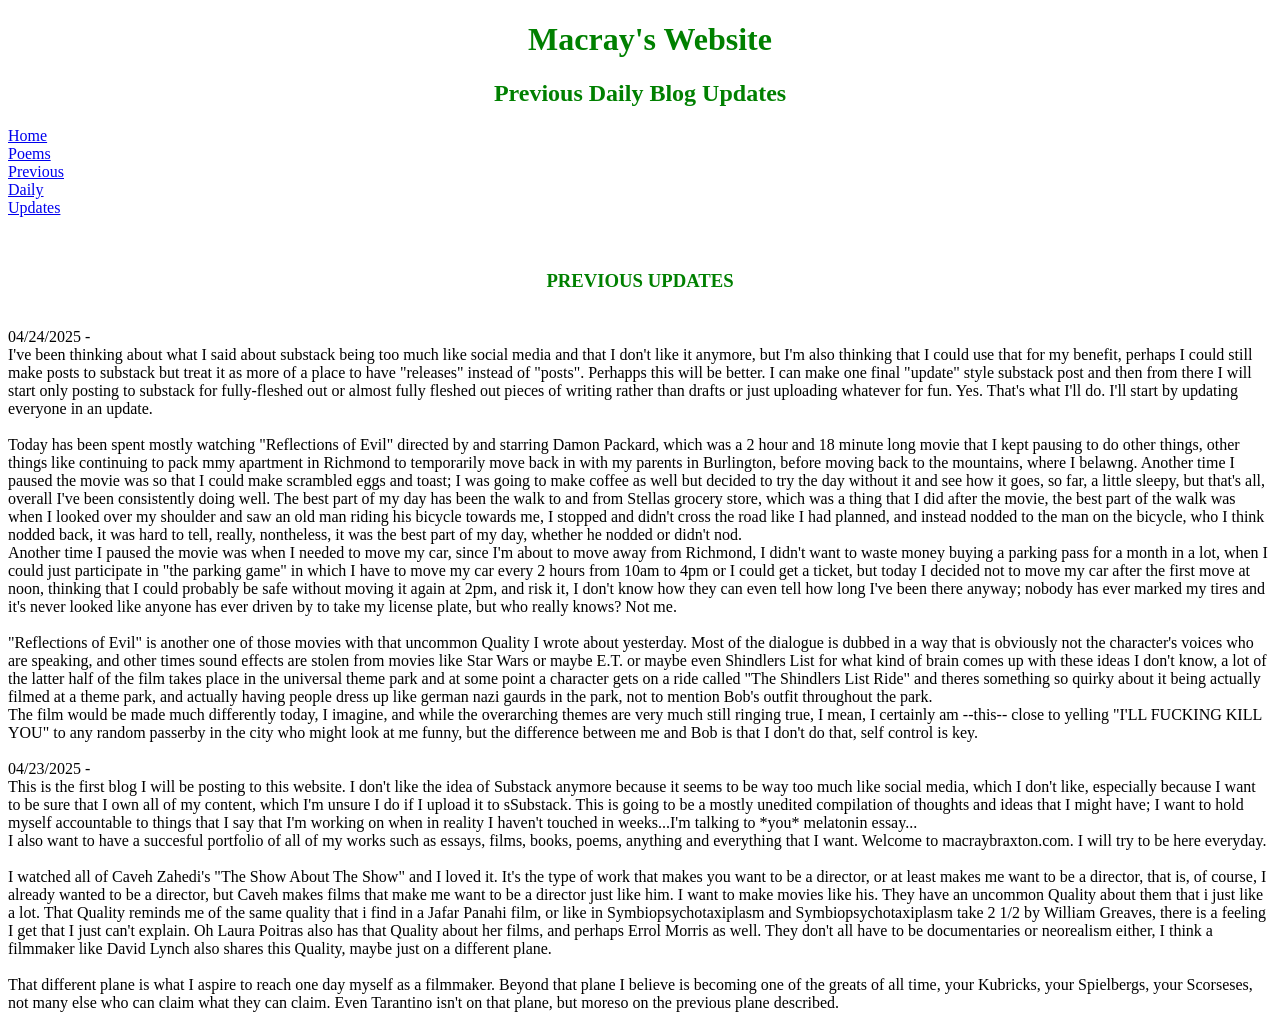
==== blog.html @ a380bfc1 "Add files via upload" ====
<!DOCTYPE html>
<html>
    <head>
        <link rel="stylesheet" href="mystyle.css">
        <h1 style="text-align: center; color: green;">Macray's Website</h1>
        <h2 style="text-align: center; color: green;">Previous Daily Blog Updates</h2>
    </head>

    <body>
        <ul>
      <li><a href="./index.html">Home</a>
      <li><a href="./poem_page.html">Poems</a>
      <li><a href="./blog.html">Previous Daily Updates</a>
        </ul>
    <p>
    	<br><H3 style="text-align: center; color: green;">PREVIOUS UPDATES</H3>
        <br> 04/24/2025 -
        <br> I've been thinking about what I said about substack being too much like social media and that I don't like it anymore, but I'm also thinking that I could use that for my benefit, perhaps I could still make posts to substack but treat it as more of a place to have "releases" instead of "posts". Perhapps this will be better. I can make one final "update" style substack post and then from there I will start only posting to substack for fully-fleshed out or almost fully fleshed out pieces of writing rather than drafts or just uploading whatever for fun. Yes. That's what I'll do. I'll start by updating everyone in an update.
        <br> 
        <br> Today has been spent mostly watching "Reflections of Evil" directed by and starring Damon Packard, which was a 2 hour and 18 minute long movie that I kept pausing to do other things, other things like continuing to pack mmy apartment in Richmond to temporarily move back in with my parents in Burlington, before moving back to the mountains, where I belawng. Another time I paused the movie was so that I could make scrambled eggs and toast; I was going to make coffee as well but decided to try the day without it and see how it goes, so far, a little sleepy, but that's all, overall I've been consistently doing well. The best part of my day has been the walk to and from Stellas grocery store, which was a thing that I did after the movie, the best part of the walk was when I looked over my shoulder and saw an old man riding his bicycle towards me, I stopped and didn't cross the road like I had planned, and instead nodded to the man on the bicycle, who I think nodded back, it was hard to tell, really, nontheless, it was the best part of my day, whether he nodded or didn't nod.
        <br> Another time I paused the movie was when I needed to move my car, since I'm about to move away from Richmond, I didn't want to waste money buying a parking pass for a month in a lot, when I could just participate in "the parking game" in which I have to move my car every 2 hours from 10am to 4pm or I could get a ticket, but today I decided not to move my car after the first move at noon, thinking that I could probably be safe without moving it again at 2pm, and risk it, I don't know how they can even tell how long I've been there anyway; nobody has ever marked my tires and it's never looked like anyone has ever driven by to take my license plate, but who really knows? Not me. 
        <br> 
        <br> "Reflections of Evil" is another one of those movies with that uncommon Quality I wrote about yesterday. Most of the dialogue is dubbed in a way that is obviously not the character's voices who are speaking, and other times sound effects are stolen from movies like Star Wars or maybe E.T. or maybe even Shindlers List for what kind of brain comes up with these ideas I don't know, a lot of the latter half of the film takes place in the universal theme park and at some point a character gets on a ride called "The Shindlers List Ride" and theres something so quirky about it being actually filmed at a theme park, and actually having people dress up like german nazi gaurds in the park, not to mention Bob's outfit throughout the park. 
        <br> The film would be made much differently today, I imagine, and while the overarching themes are very much still ringing true, I mean, I certainly am --this-- close to yelling "I'LL FUCKING KILL YOU" to any random passerby in the city who might look at me funny, but the difference between me and Bob is that I don't do that, self control is key. 
        <br> 
        <br> 04/23/2025 -
        <br> This is the first blog I will be posting to this website. I don't like the idea of Substack anymore because it seems to be way too much like social media, which I don't like, especially because I want to be sure that I own all of my content, which I'm unsure I do if I upload it to sSubstack. This is going to be a mostly unedited compilation of thoughts and ideas that I might have; I want to hold myself accountable to things that I say that I'm working on when in reality I haven't touched in weeks...I'm talking to *you* melatonin essay... 
        <br> I also want to have a succesful portfolio of all of my works such as essays, films, books, poems, anything and everything that I want. Welcome  to macraybraxton.com. I will try to be here everyday.
        <br> 
        <br> I watched all of Caveh Zahedi's "The Show About The Show" and I loved it. It's the type of work that makes you want to be a director, or at least makes me want to be a director, that is, of course, I already wanted to be a director, but Caveh makes films that make me want to be a director just like him. I want to make movies like his. They have an uncommon Quality about them that i just like a lot. That Quality reminds me of the same quality that i find in a Jafar Panahi film, or like in Symbiopsychotaxiplasm and Symbiopsychotaxiplasm take 2 1/2 by William Greaves, there is a feeling I get that I just can't explain. Oh Laura Poitras also has that Quality about her films, and perhaps Errol Morris as well. They don't all have to be documentaries or neorealism either, I think a filmmaker like David Lynch also shares this Quality, maybe just on a different plane. 
        <br> 
        <br> That different plane is what I aspire to reach one day myself as a filmmaker. Beyond that plane I believe is becoming one of the greats of all time, your Kubricks, your Spielbergs, your Scorseses, not many else who can claim what they can claim. Even Tarantino isn't on that plane, but moreso on the previous plane described.  
              
        <br> 

    </p>
</body>

</html>
---- mystyle.css ----
body {
background-color: white;
}

h1 {
  color: green;
  margin-left: 20px;
}

ul {
  list-style-type: none;
  margin: 0;
  padding: 0;
  width: 60px;
}

li a {
  display: block;
}
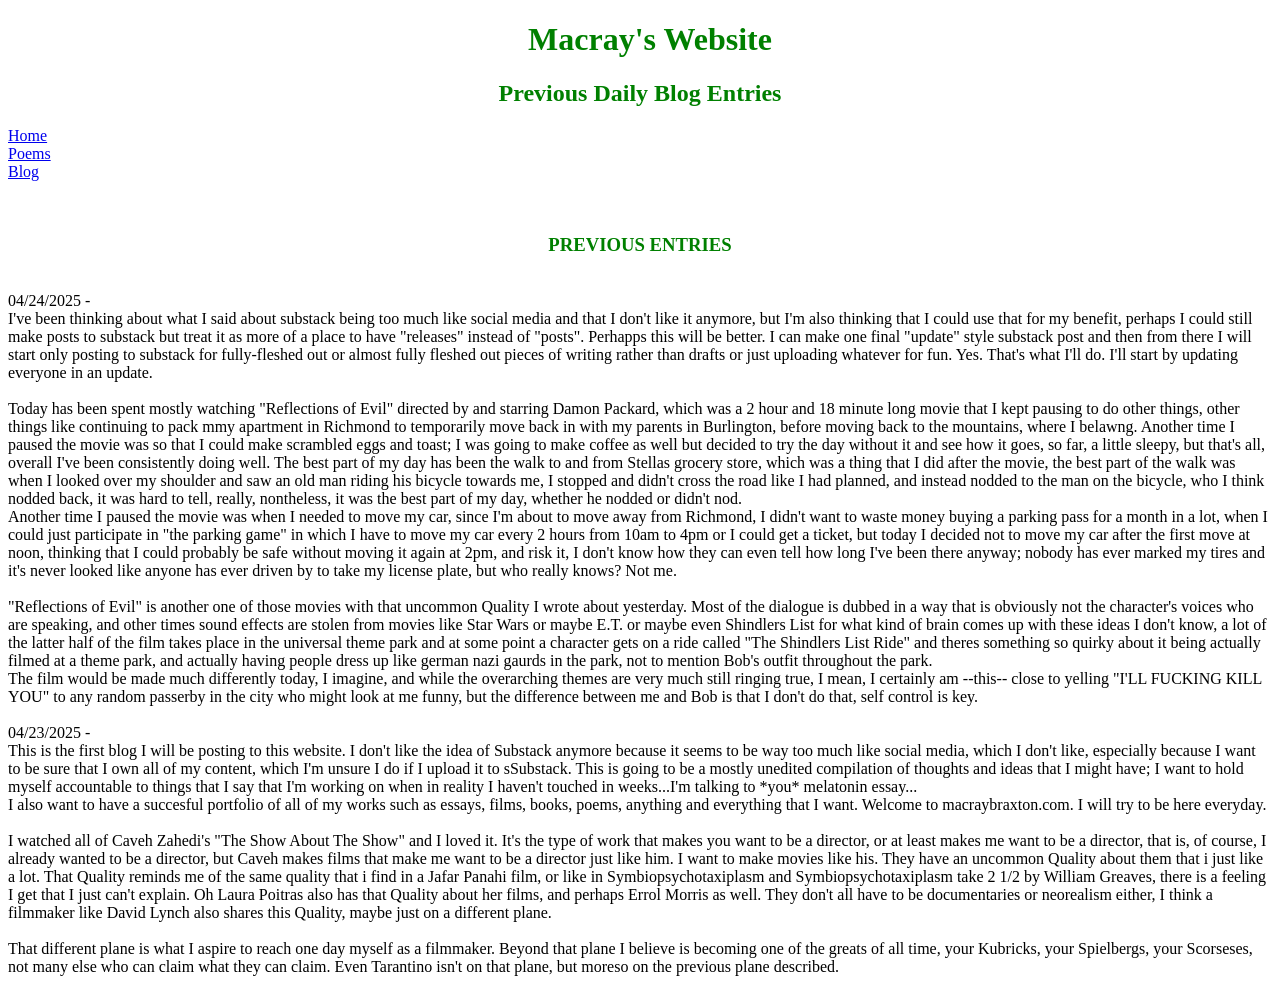
==== commit b71b909b: "Update blog.html Changed previous daily updates to blog" ====
--- a/blog.html
+++ b/blog.html
@@ -3,17 +3,17 @@
     <head>
         <link rel="stylesheet" href="mystyle.css">
         <h1 style="text-align: center; color: green;">Macray's Website</h1>
-        <h2 style="text-align: center; color: green;">Previous Daily Blog Updates</h2>
+        <h2 style="text-align: center; color: green;">Previous Daily Blog Entries</h2>
     </head>
 
     <body>
         <ul>
       <li><a href="./index.html">Home</a>
       <li><a href="./poem_page.html">Poems</a>
-      <li><a href="./blog.html">Previous Daily Updates</a>
+      <li><a href="./blog.html">Blog</a>
         </ul>
     <p>
-    	<br><H3 style="text-align: center; color: green;">PREVIOUS UPDATES</H3>
+    	<br><H3 style="text-align: center; color: green;">PREVIOUS ENTRIES</H3>
         <br> 04/24/2025 -
         <br> I've been thinking about what I said about substack being too much like social media and that I don't like it anymore, but I'm also thinking that I could use that for my benefit, perhaps I could still make posts to substack but treat it as more of a place to have "releases" instead of "posts". Perhapps this will be better. I can make one final "update" style substack post and then from there I will start only posting to substack for fully-fleshed out or almost fully fleshed out pieces of writing rather than drafts or just uploading whatever for fun. Yes. That's what I'll do. I'll start by updating everyone in an update.
         <br> 
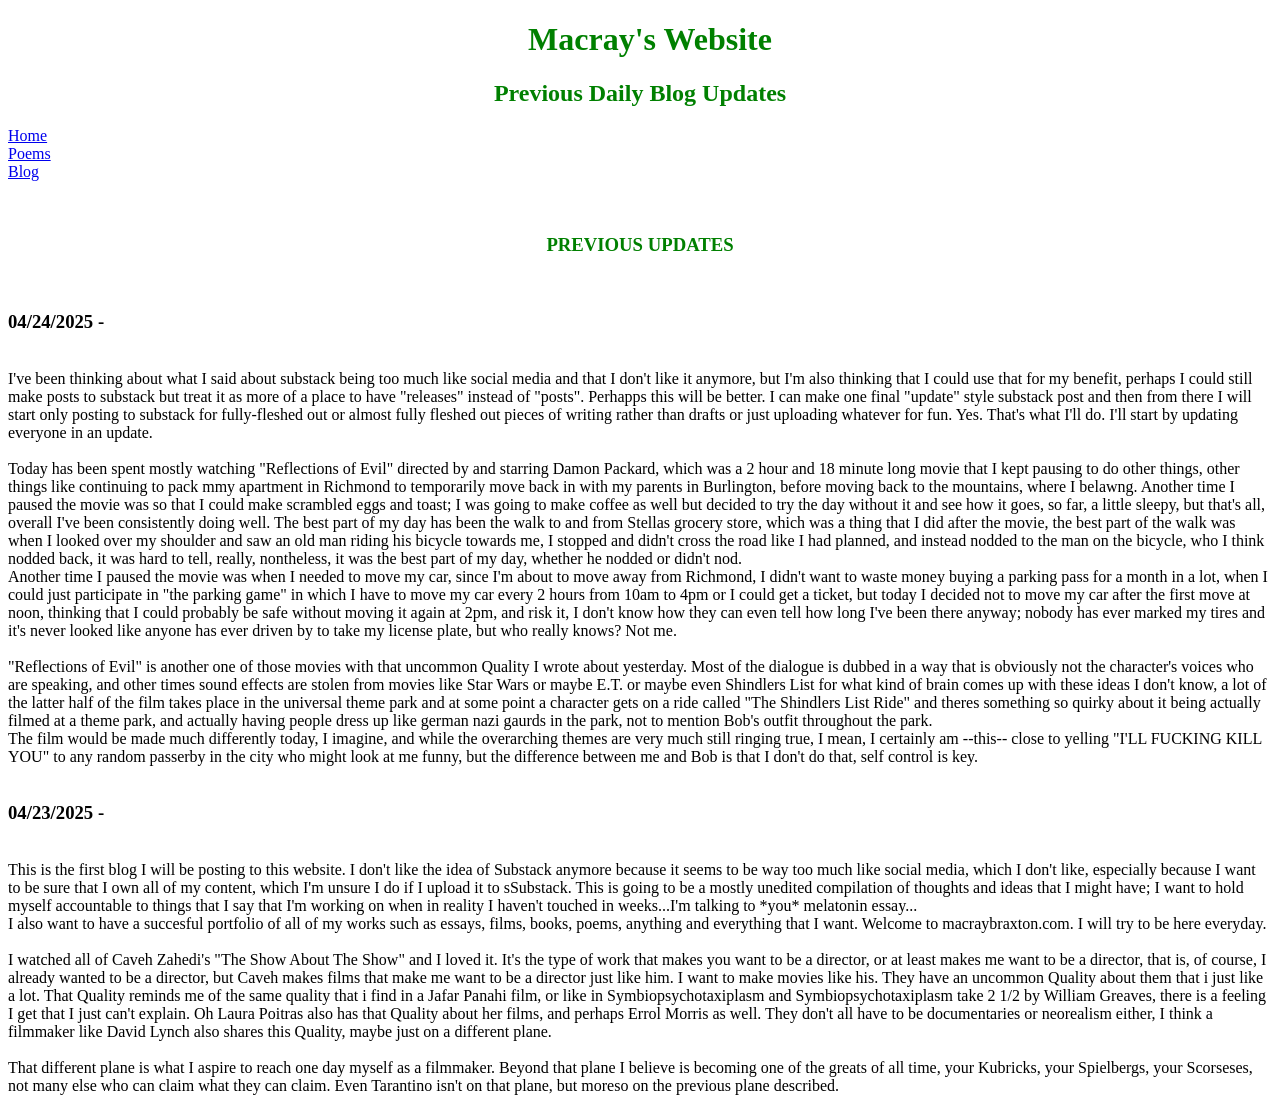
==== commit 5f08c1e8: "Add files via upload" ====
--- a/blog.html
+++ b/blog.html
@@ -3,7 +3,7 @@
     <head>
         <link rel="stylesheet" href="mystyle.css">
         <h1 style="text-align: center; color: green;">Macray's Website</h1>
-        <h2 style="text-align: center; color: green;">Previous Daily Blog Entries</h2>
+        <h2 style="text-align: center; color: green;">Previous Daily Blog Updates</h2>
     </head>
 
     <body>
@@ -13,8 +13,8 @@
       <li><a href="./blog.html">Blog</a>
         </ul>
     <p>
-    	<br><H3 style="text-align: center; color: green;">PREVIOUS ENTRIES</H3>
-        <br> 04/24/2025 -
+    	<br><H3 style="text-align: center; color: green;">PREVIOUS UPDATES</H3>
+        <br> <h3>04/24/2025 -</h3>
         <br> I've been thinking about what I said about substack being too much like social media and that I don't like it anymore, but I'm also thinking that I could use that for my benefit, perhaps I could still make posts to substack but treat it as more of a place to have "releases" instead of "posts". Perhapps this will be better. I can make one final "update" style substack post and then from there I will start only posting to substack for fully-fleshed out or almost fully fleshed out pieces of writing rather than drafts or just uploading whatever for fun. Yes. That's what I'll do. I'll start by updating everyone in an update.
         <br> 
         <br> Today has been spent mostly watching "Reflections of Evil" directed by and starring Damon Packard, which was a 2 hour and 18 minute long movie that I kept pausing to do other things, other things like continuing to pack mmy apartment in Richmond to temporarily move back in with my parents in Burlington, before moving back to the mountains, where I belawng. Another time I paused the movie was so that I could make scrambled eggs and toast; I was going to make coffee as well but decided to try the day without it and see how it goes, so far, a little sleepy, but that's all, overall I've been consistently doing well. The best part of my day has been the walk to and from Stellas grocery store, which was a thing that I did after the movie, the best part of the walk was when I looked over my shoulder and saw an old man riding his bicycle towards me, I stopped and didn't cross the road like I had planned, and instead nodded to the man on the bicycle, who I think nodded back, it was hard to tell, really, nontheless, it was the best part of my day, whether he nodded or didn't nod.
@@ -23,7 +23,7 @@
         <br> "Reflections of Evil" is another one of those movies with that uncommon Quality I wrote about yesterday. Most of the dialogue is dubbed in a way that is obviously not the character's voices who are speaking, and other times sound effects are stolen from movies like Star Wars or maybe E.T. or maybe even Shindlers List for what kind of brain comes up with these ideas I don't know, a lot of the latter half of the film takes place in the universal theme park and at some point a character gets on a ride called "The Shindlers List Ride" and theres something so quirky about it being actually filmed at a theme park, and actually having people dress up like german nazi gaurds in the park, not to mention Bob's outfit throughout the park. 
         <br> The film would be made much differently today, I imagine, and while the overarching themes are very much still ringing true, I mean, I certainly am --this-- close to yelling "I'LL FUCKING KILL YOU" to any random passerby in the city who might look at me funny, but the difference between me and Bob is that I don't do that, self control is key. 
         <br> 
-        <br> 04/23/2025 -
+        <br> <h3>04/23/2025 -</h3>
         <br> This is the first blog I will be posting to this website. I don't like the idea of Substack anymore because it seems to be way too much like social media, which I don't like, especially because I want to be sure that I own all of my content, which I'm unsure I do if I upload it to sSubstack. This is going to be a mostly unedited compilation of thoughts and ideas that I might have; I want to hold myself accountable to things that I say that I'm working on when in reality I haven't touched in weeks...I'm talking to *you* melatonin essay... 
         <br> I also want to have a succesful portfolio of all of my works such as essays, films, books, poems, anything and everything that I want. Welcome  to macraybraxton.com. I will try to be here everyday.
         <br> 
--- a/mystyle.css
+++ b/mystyle.css
@@ -1,5 +1,5 @@
 body {
-background-color: white;
+  background-color: white;
 }
 
 h1 {
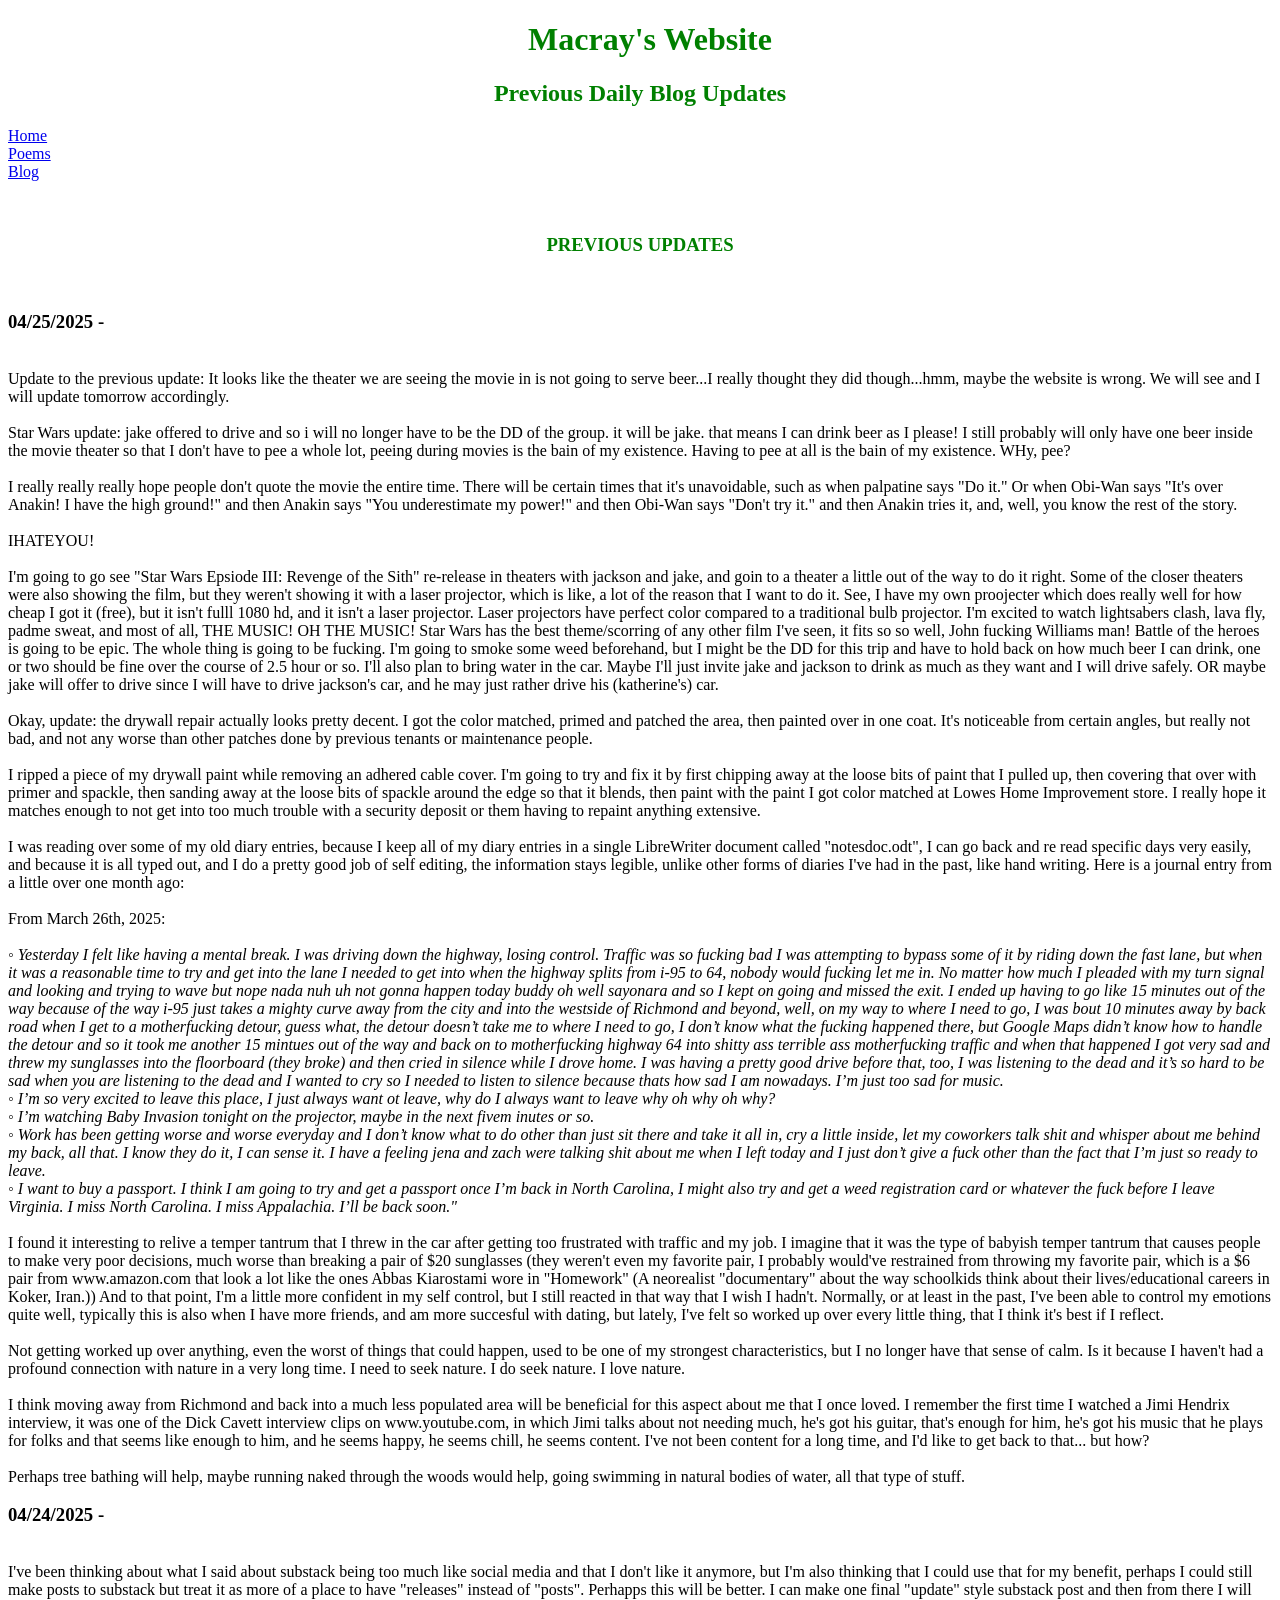
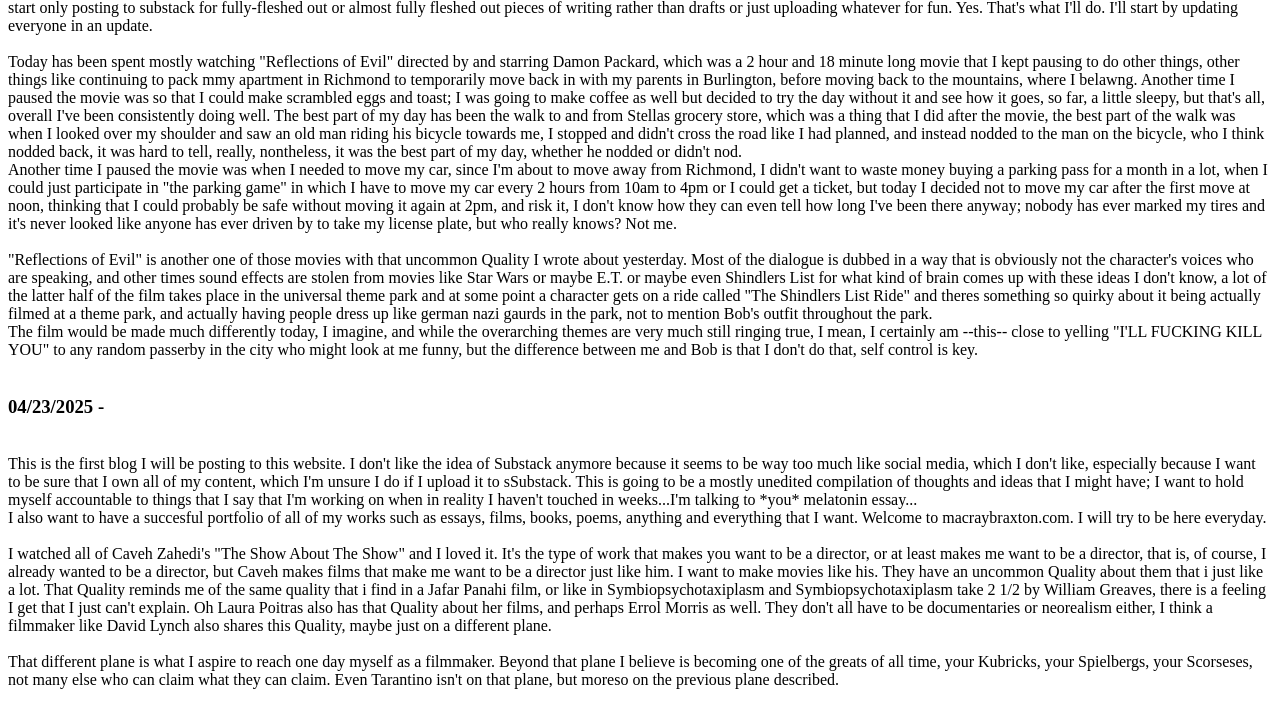
==== commit a0942a23: "Add files via upload" ====
--- a/blog.html
+++ b/blog.html
@@ -14,6 +14,38 @@
         </ul>
     <p>
     	<br><H3 style="text-align: center; color: green;">PREVIOUS UPDATES</H3>
+        <br> <h3>04/25/2025 -</h3>
+        <br> Update to the previous update: It looks like the theater we are seeing the movie in is not going to serve beer...I really thought they did though...hmm, maybe the website is wrong. We will see and I will update tomorrow accordingly.
+        <br> 
+        <br> Star Wars update: jake offered to drive and so i will no longer have to be the DD of the group. it will be jake. that means I can drink beer as I please! I still probably will only have one beer inside the movie theater so that I don't have to pee a whole lot, peeing during movies is the bain of my existence. Having to pee at all is the bain of my existence. WHy, pee?
+        <br> 
+        <br> I really really really hope people don't quote the movie the entire time. There will be certain times that it's unavoidable, such as when palpatine says "Do it." Or when Obi-Wan says "It's over Anakin! I have the high ground!" and then Anakin says "You underestimate my power!" and then Obi-Wan says "Don't try it." and then Anakin tries it, and, well, you know the rest of the story. 
+        <br> 
+        <br> IHATEYOU!
+        <br> 
+        <br> I'm going to go see "Star Wars Epsiode III: Revenge of the Sith" re-release in theaters with jackson and jake, and goin to a theater a little out of the way to do it right. Some of the closer theaters were also showing the film, but they weren't showing it with a laser projector, which is like, a lot of the reason that I want to do it. See, I have my own proojecter which does really well for how cheap I got it (free), but it isn't fulll 1080 hd, and it isn't a laser projector. Laser projectors have perfect color compared to a traditional bulb projector. I'm excited to watch lightsabers clash, lava fly, padme sweat, and most of all, THE MUSIC! OH THE MUSIC! Star Wars has the best theme/scorring of any other film I've seen, it fits so so well, John fucking Williams man! Battle of the heroes is going to be epic. The whole thing is going to be fucking. I'm going to smoke some weed beforehand, but I might be the DD for this trip and have to hold back on how much beer I can drink, one or two should be fine over the course of 2.5 hour or so. I'll also plan to bring water in the car. Maybe I'll just invite jake and jackson to drink as much as they want and I will drive safely. OR maybe jake will offer to drive since I will have to drive jackson's car, and he may just rather drive his (katherine's) car. 
+        <br> 
+        <br> Okay, update: the drywall repair actually looks pretty decent. I got the color matched, primed and patched the area, then painted over in one coat. It's noticeable from certain angles, but really not bad, and not any worse than other patches done by previous tenants or maintenance people. 
+        <br>
+        <br> I ripped a piece of my drywall paint while removing an adhered cable cover. I'm going to try and fix it by first chipping away at the loose bits of paint that I pulled up, then covering that over with primer and spackle, then sanding away at the loose bits of spackle around the edge so that it blends, then paint with the paint I got color matched at Lowes Home Improvement store. I really hope it matches enough to not get into too much trouble with a security deposit or them having to repaint anything extensive. 
+        <br>
+        <br> I was reading over some of my old diary entries, because I keep all of my diary entries in a single LibreWriter document called "notesdoc.odt", I can go back and re read specific days very easily, and because it is all typed out, and I do a pretty good job of self editing, the information stays legible, unlike other forms of diaries I've had in the past, like hand writing. Here is a journal entry from a little over one month ago:
+        <br>
+        <br> From March 26th, 2025:
+        <br>
+        <br><i>◦ Yesterday I felt like having a mental break. I was driving down the highway, losing control. Traffic was so fucking bad I was attempting to bypass some of it by riding down the fast lane, but when it was a reasonable time to try and get into the lane I needed to get into when the highway splits from i-95 to 64, nobody would fucking let me in. No matter how much I pleaded with my  turn signal and looking and trying to wave but nope nada nuh uh not gonna happen today buddy oh well sayonara and so I kept on going and missed the exit. I ended up having to go like 15 minutes out of the way because of the way i-95 just takes a mighty curve away from the city and into the westside of Richmond and beyond, well, on my way to where I need to go, I was bout 10 minutes away by back road when I get to a motherfucking detour, guess what, the detour doesn’t take me to where I need to go, I don’t know what the fucking happened there, but Google Maps didn’t know how to handle the detour and so it took me another 15 mintues out of the way and back on to motherfucking highway 64 into shitty ass terrible ass motherfucking traffic and when that happened I got very sad and threw my sunglasses into the floorboard (they broke) and then cried in silence while I drove home. I was having a pretty good drive before that, too, I was listening to the dead and it’s so hard to be sad when you are listening to the dead and I wanted  to cry so I needed to listen to silence because thats how sad I am nowadays. I’m just too sad for music. 
+        <br>◦ I’m so very excited to leave this place, I just always want ot leave, why do I always want to leave why oh why oh why?
+        <br>◦ I’m watching Baby Invasion tonight on the projector, maybe in the next fivem inutes or so.
+        <br>◦ Work has been getting worse and worse everyday and I don’t know what to do other than just sit there and take it all in, cry a little inside, let my coworkers talk shit and whisper about me behind my back, all that. I know they do it, I can sense it. I have a feeling jena and zach were talking shit about me when I left today and I just don’t give a fuck other than the fact that I’m just so ready to leave. 
+        <br>◦ I want to buy a passport. I think I am going to try and get a passport once I’m back in North Carolina, I might also try and get a weed registration card or whatever the fuck before I leave Virginia. I miss North Carolina. I miss Appalachia. I’ll be back soon." </i>
+        <br> 
+        <br> I found it interesting to relive a temper tantrum that I threw in the car after getting too frustrated with traffic and my job. I imagine that it was the type of babyish temper tantrum that causes people to make very poor decisions, much worse than breaking a pair of $20 sunglasses (they weren't even my favorite pair, I probably would've restrained from throwing my favorite pair, which is a $6 pair from www.amazon.com that look a lot like the ones Abbas Kiarostami wore in "Homework" (A neorealist "documentary" about the way schoolkids think about their lives/educational careers in Koker, Iran.)) And to that point, I'm a little more confident in my self control, but I still reacted in that way that I wish I hadn't. Normally, or at least in the past, I've been able to control my emotions quite well, typically this is also when I have more friends, and am more succesful with dating, but lately, I've felt so worked up over every little thing, that I think it's best if I reflect.
+        <br>
+        <br> Not getting worked up over anything, even the worst of things that could happen, used to be one of my strongest characteristics, but I no longer have that sense of calm. Is it because I haven't had a profound connection with nature in a very long time. I need to seek nature. I do seek nature. I love nature. 
+        <br>
+        <br> I think moving away from Richmond and back into a much less populated area will be beneficial for this aspect about me that I once loved. I remember the first time I watched a Jimi Hendrix interview, it was one of the Dick Cavett interview clips on www.youtube.com, in which Jimi talks about not needing much, he's got his guitar, that's enough for him, he's got his music that he plays for folks and that seems like enough to him, and he seems happy, he seems chill, he seems content. I've not been content for a long time, and I'd like to get back to that... but how? 
+        <br>
+        <br> Perhaps tree bathing will help, maybe running naked through the woods would help, going swimming in natural bodies of water, all that type of stuff. 
         <br> <h3>04/24/2025 -</h3>
         <br> I've been thinking about what I said about substack being too much like social media and that I don't like it anymore, but I'm also thinking that I could use that for my benefit, perhaps I could still make posts to substack but treat it as more of a place to have "releases" instead of "posts". Perhapps this will be better. I can make one final "update" style substack post and then from there I will start only posting to substack for fully-fleshed out or almost fully fleshed out pieces of writing rather than drafts or just uploading whatever for fun. Yes. That's what I'll do. I'll start by updating everyone in an update.
         <br> 
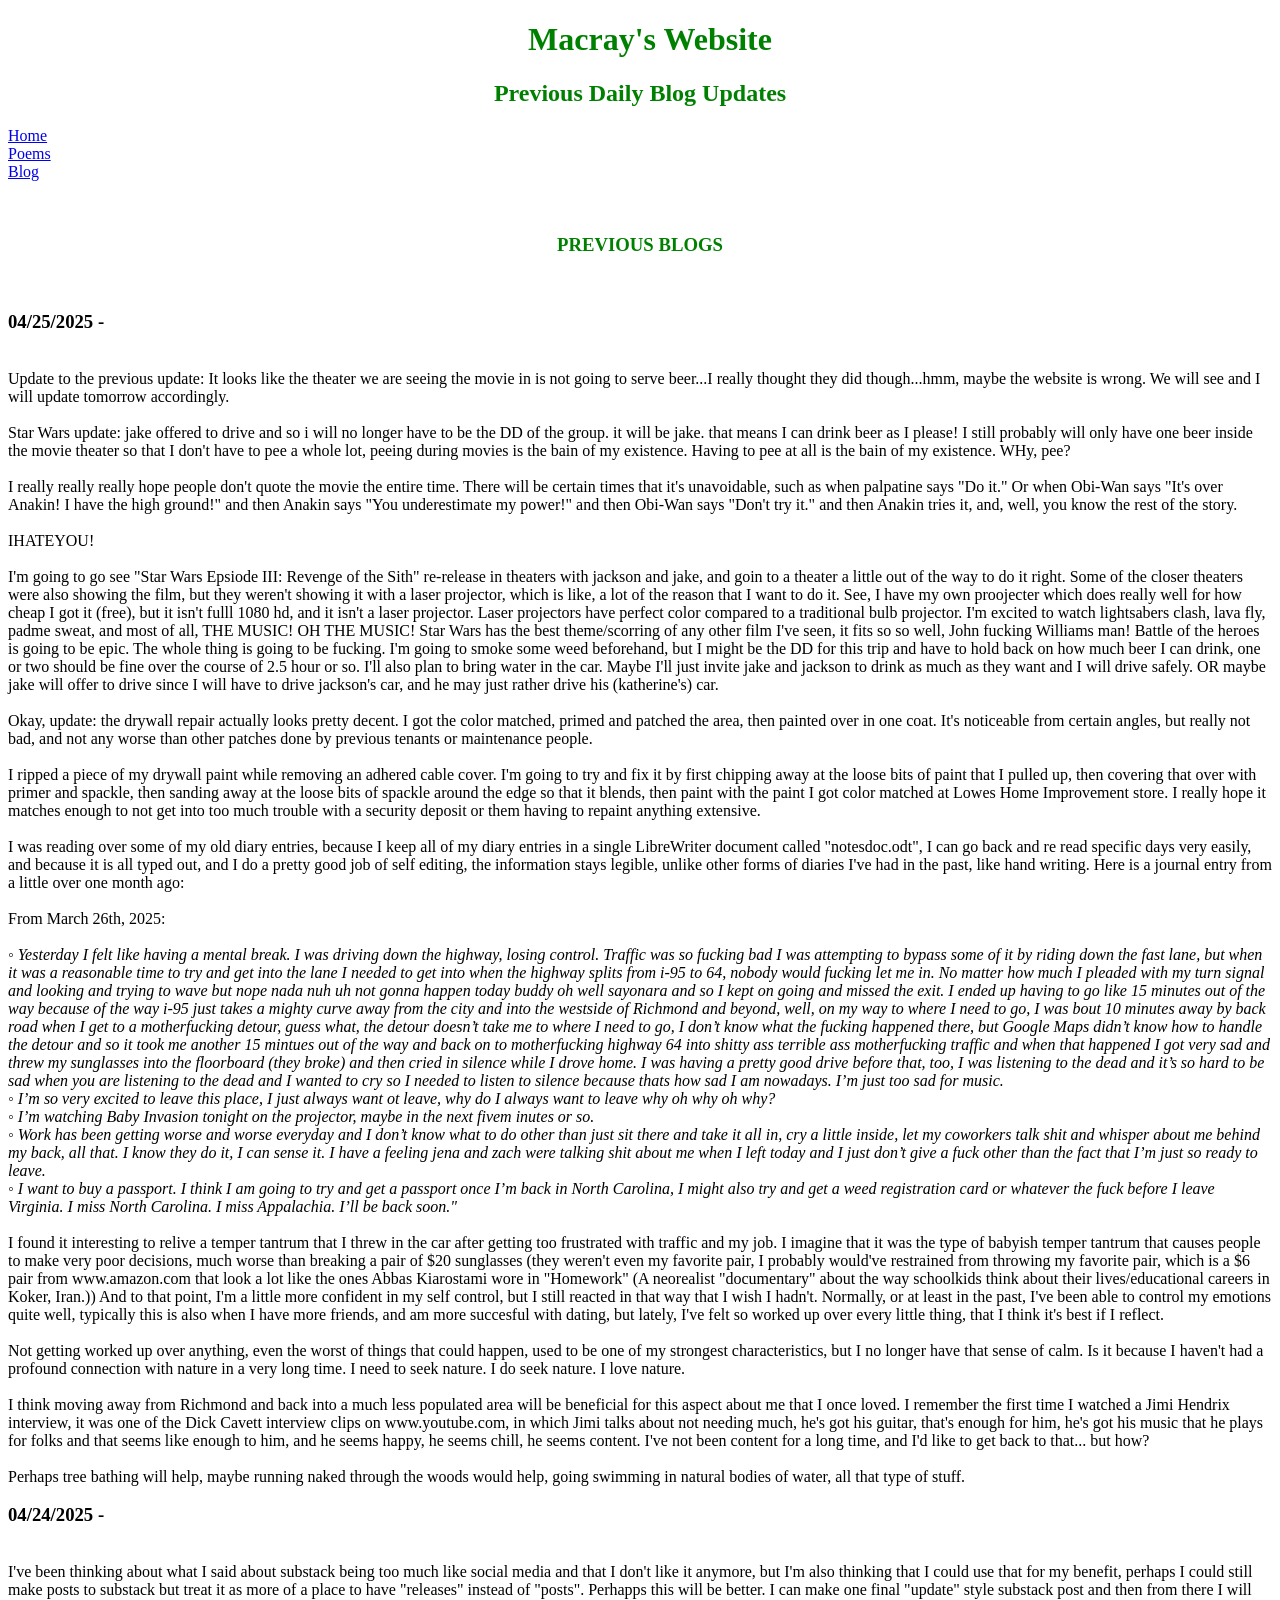
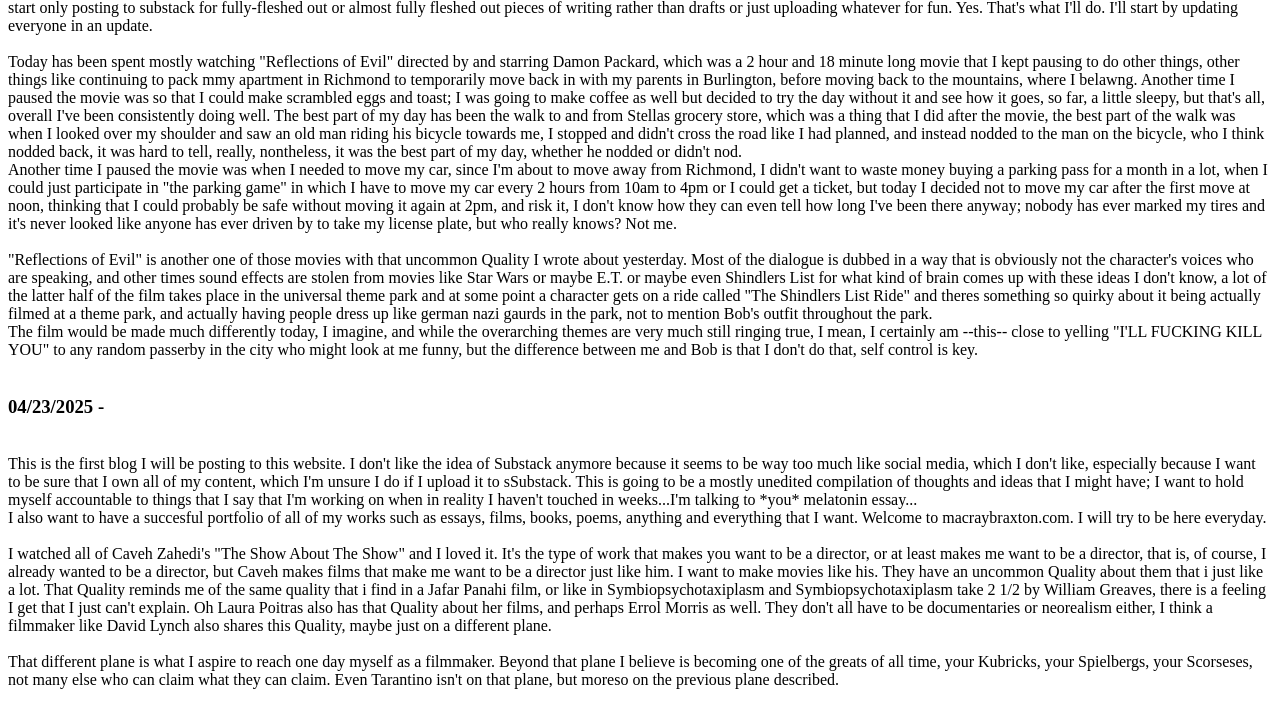
==== commit 38c5e8c8: "Add files via upload" ====
--- a/blog.html
+++ b/blog.html
@@ -13,7 +13,7 @@
       <li><a href="./blog.html">Blog</a>
         </ul>
     <p>
-    	<br><H3 style="text-align: center; color: green;">PREVIOUS UPDATES</H3>
+    	<br><H3 style="text-align: center; color: green;">PREVIOUS BLOGS</H3>
         <br> <h3>04/25/2025 -</h3>
         <br> Update to the previous update: It looks like the theater we are seeing the movie in is not going to serve beer...I really thought they did though...hmm, maybe the website is wrong. We will see and I will update tomorrow accordingly.
         <br> 
